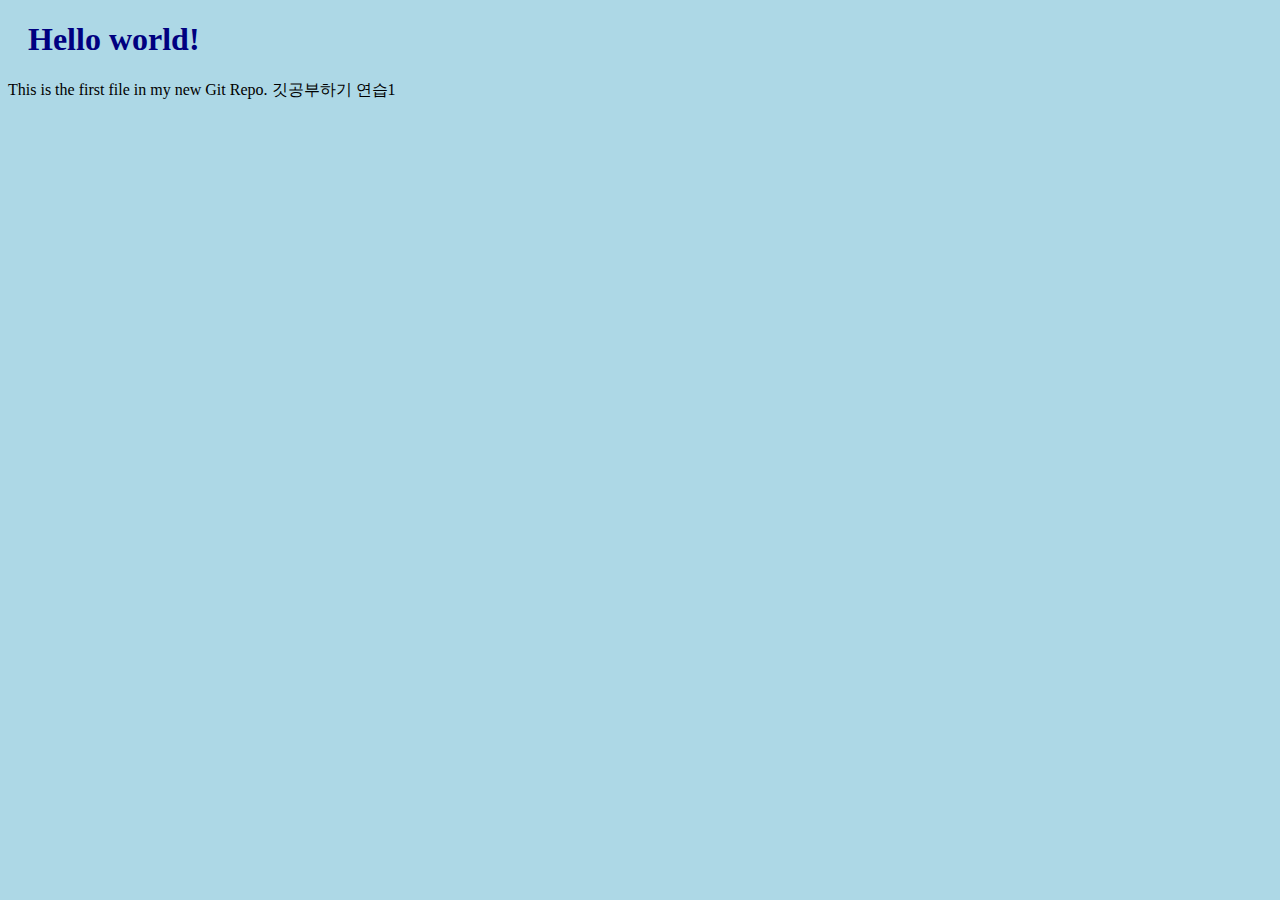
==== index.html @ 5be432d4 "Firsty release of Hello World!" ====
<!DOCTYPE html>
<html>
<head>
<title>Hello World!</title>
<link rel="stylesheet" href="bluestyle.css">
</head>
<body>

<h1>Hello world!</h1>
<p>This is the first file in my new Git Repo.
     깃공부하기 연습1
</p>

</body>
</html>
---- bluestyle.css ----
body {
background-color: lightblue;
}

h1 {
color: navy;
margin-left: 20px;
}
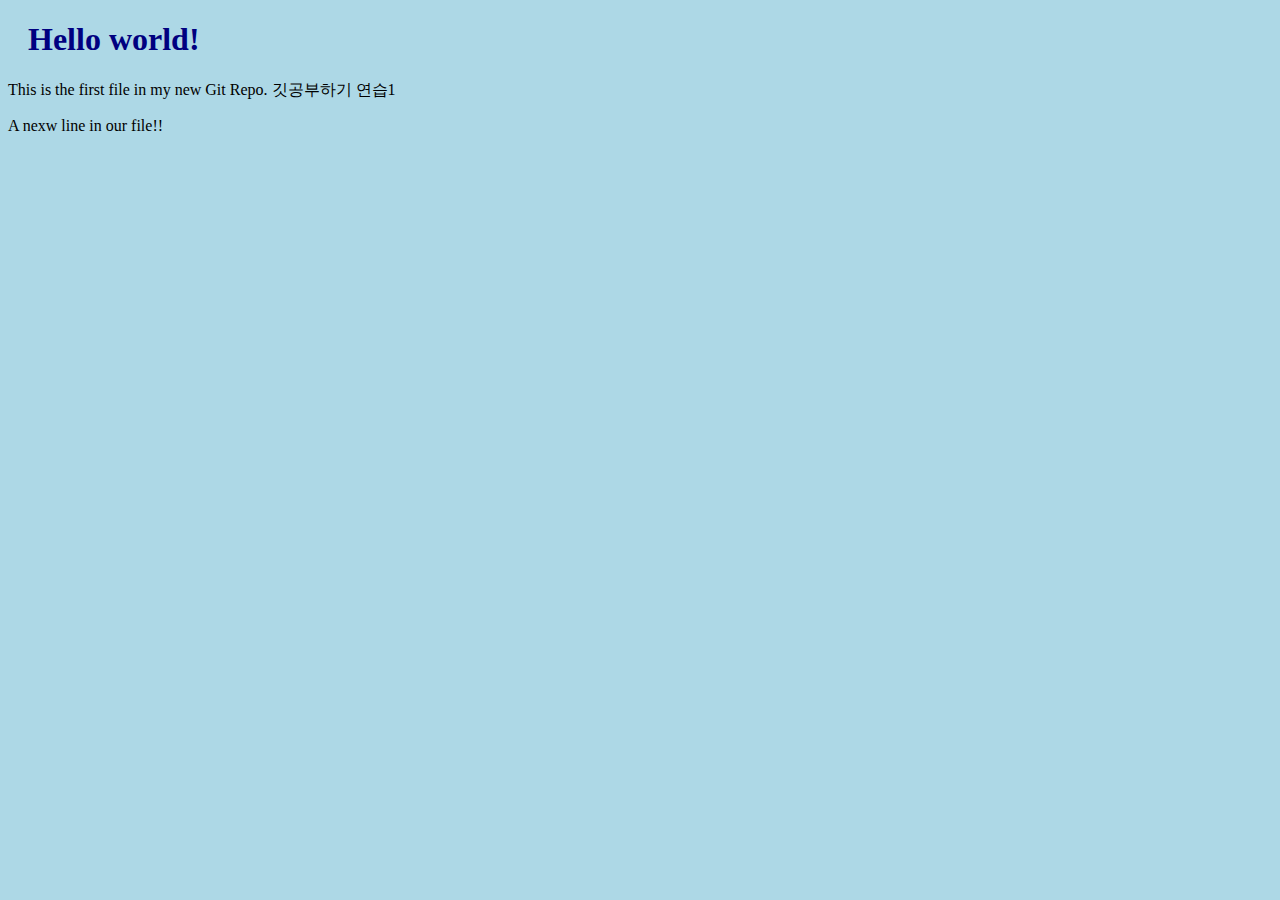
==== commit e7c07e29: "두번쨰로 깃에 커밋함" ====
--- a/index.html
+++ b/index.html
@@ -10,6 +10,7 @@
 <p>This is the first file in my new Git Repo.
      깃공부하기 연습1
 </p>
+<p> A nexw line in our file!! </p>
 
 </body>
 </html>